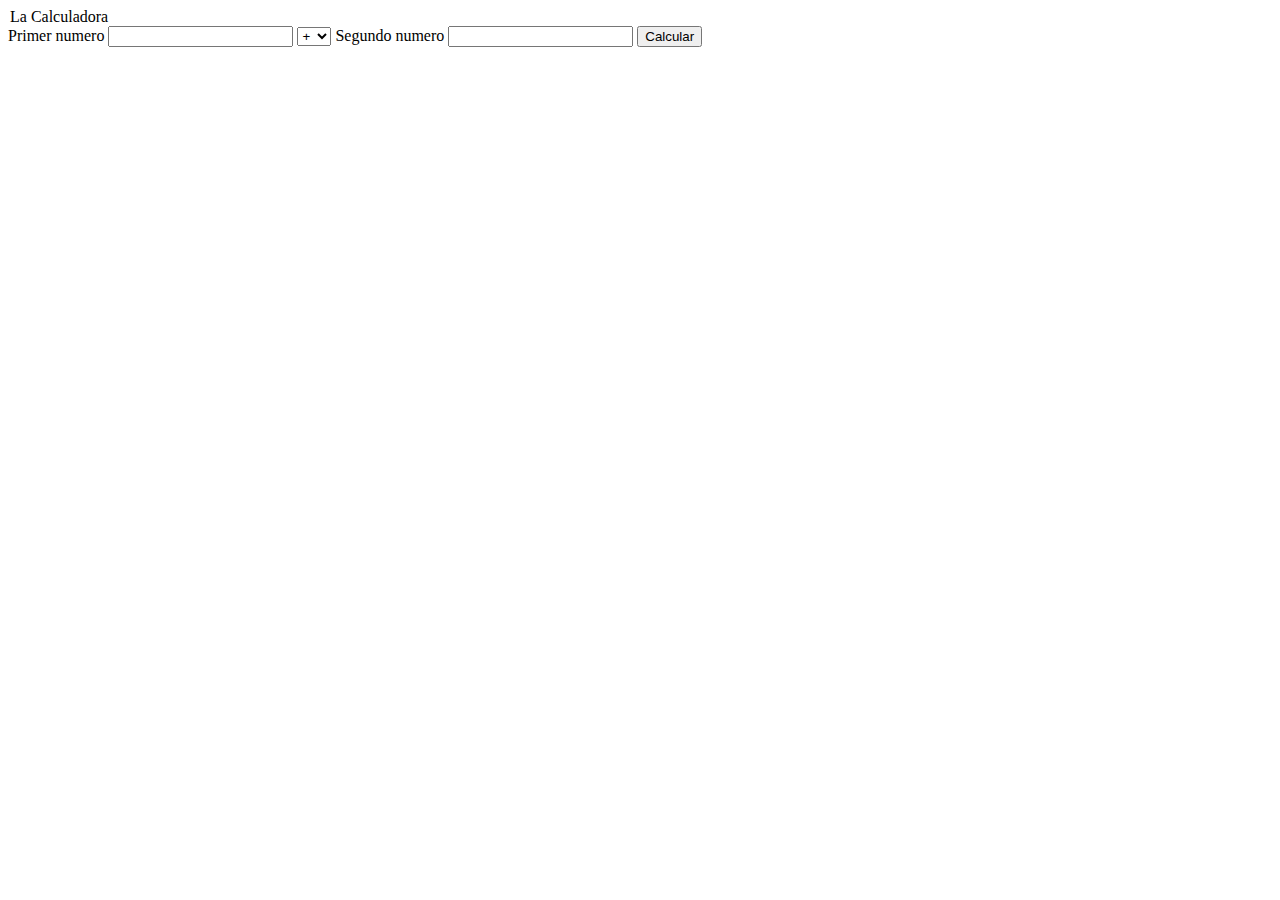
==== practico01/index.html @ 27a70357 "Creacion carpeta, index basico  y css incompleto de calculadora,practico01" ====
<!DOCTYPE html>
<html lang="en">

<head>
    <title></title>
    <meta charset="UTF-8">
    <meta name="viewport" content="width=device-width, initial-scale=1">
    <link href="css/style.css" rel="stylesheet">
</head>

<body>
    <!--<div id="container"> -->
    <div id="calculadora">
        <legend>La Calculadora</legend>
        <label for="number01">Primer numero</label>
        <input type="number">
        <select name="operaciones" id="operaciones" required>
            <option value="suma">+</option>
            <option value="resta">-</option>
            <option value="multi">x</option>
            <option value="div">%</option>
        </select>
        <label for="number02"> Segundo numero</label>
        <input type="number">
        <button type="button">Calcular</button>
    </div>
    <!--</div>-->
</body>

</html>
---- practico01/css/style.css ----
#container {
    background-color: aqua;
    display: flex;
    justify-content: center;
    align-items: center;
    flex-direction: column;
}

#calculadora {
    margin: 0 auto;
}
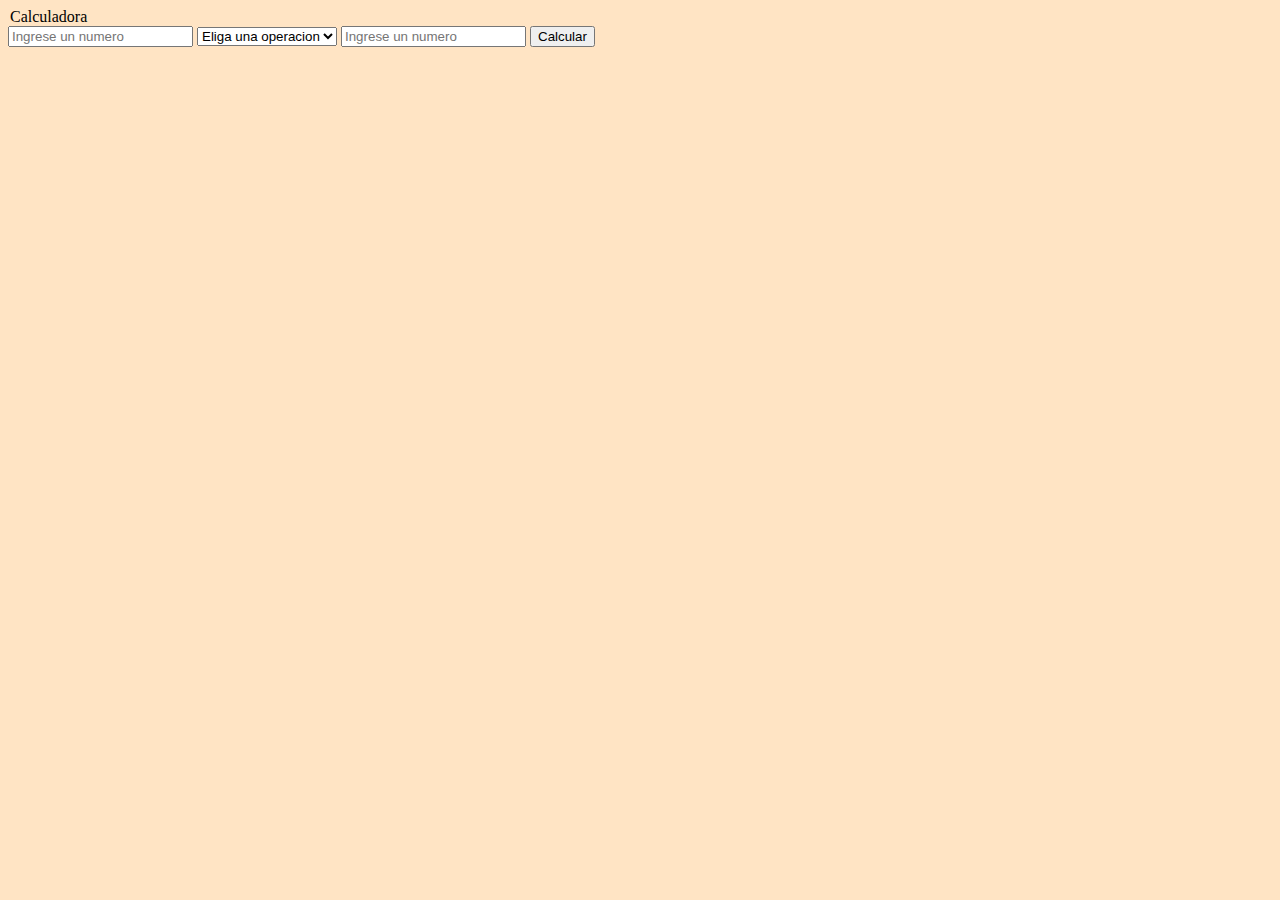
==== commit bf1bfa46: "add js y logica, change css" ====
--- a/practico01/index.html
+++ b/practico01/index.html
@@ -11,20 +11,23 @@
 <body>
     <!--<div id="container"> -->
     <div id="calculadora">
-        <legend>La Calculadora</legend>
-        <label for="number01">Primer numero</label>
-        <input type="number">
+        <legend>Calculadora</legend>
+        <input type="text" id="n2" placeholder="Ingrese un numero">
         <select name="operaciones" id="operaciones" required>
+            <option selected disabled value="null">Eliga una operacion</option>
             <option value="suma">+</option>
             <option value="resta">-</option>
             <option value="multi">x</option>
             <option value="div">%</option>
         </select>
-        <label for="number02"> Segundo numero</label>
-        <input type="number">
-        <button type="button">Calcular</button>
+        <input type="text" id="n1" placeholder="Ingrese un numero">
+        <button type="button" id="botonCalc">Calcular</button>
+        <div>
+            <p id="resultado"></p>
+        </div>
     </div>
     <!--</div>-->
+    <script src="js/script.js"></script>
 </body>
 
 </html>--- a/practico01/css/style.css
+++ b/practico01/css/style.css
@@ -1,11 +1,3 @@
-#container {
-    background-color: aqua;
-    display: flex;
-    justify-content: center;
-    align-items: center;
-    flex-direction: column;
+body {
+    background-color: bisque;
 }
-
-#calculadora {
-    margin: 0 auto;
-}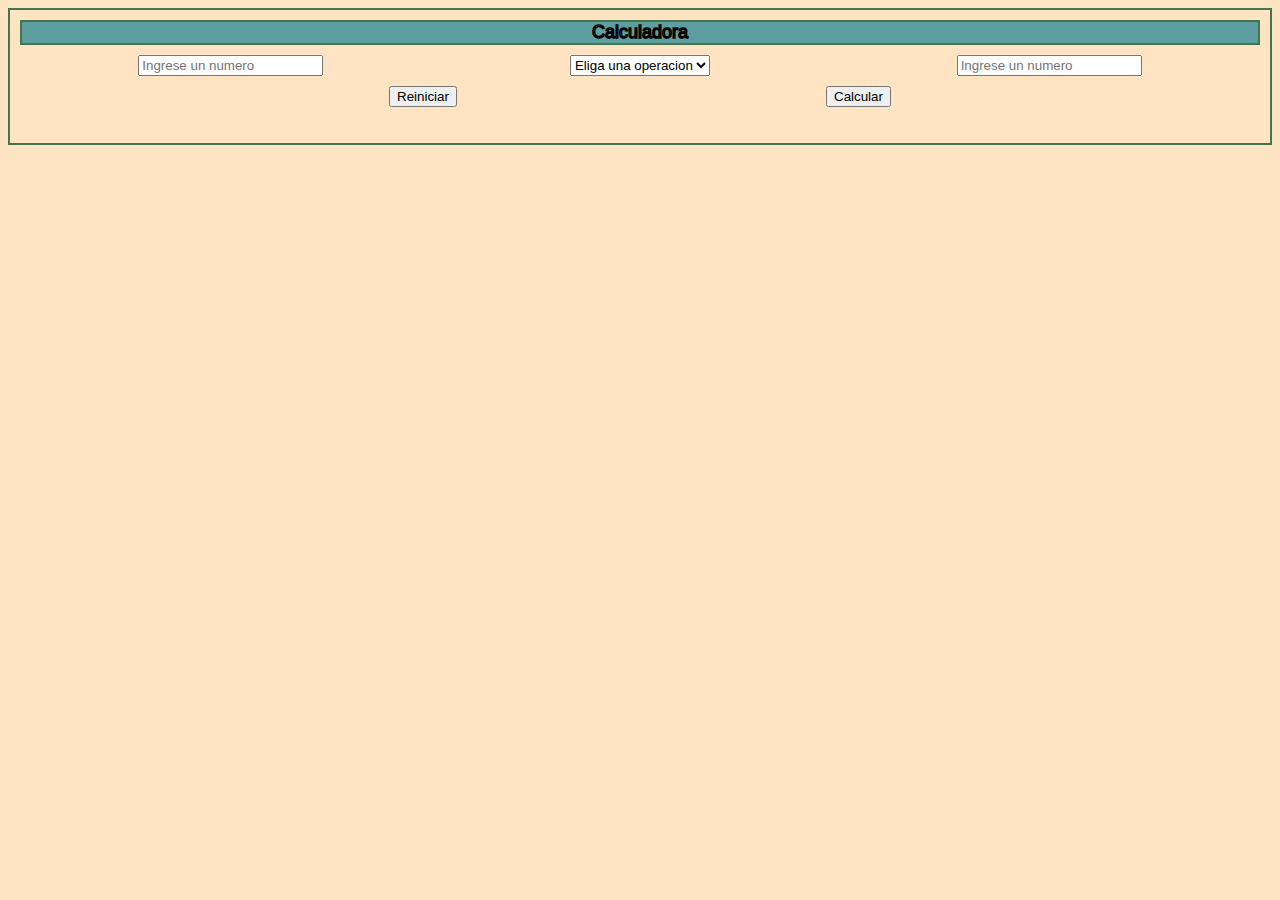
==== commit 5d4e3e2a: "changes HTML divs ,add CSS , add logica errores y msj" ====
--- a/practico01/index.html
+++ b/practico01/index.html
@@ -9,10 +9,11 @@
 </head>
 
 <body>
-    <!--<div id="container"> -->
     <div id="calculadora">
-        <legend>Calculadora</legend>
-        <input type="text" id="n2" placeholder="Ingrese un numero">
+        <div id="titulo">
+            <legend>Calculadora</legend>
+        </div>
+        <input type="text" id="n1" placeholder="Ingrese un numero">
         <select name="operaciones" id="operaciones" required>
             <option selected disabled value="null">Eliga una operacion</option>
             <option value="suma">+</option>
@@ -20,13 +21,15 @@
             <option value="multi">x</option>
             <option value="div">%</option>
         </select>
-        <input type="text" id="n1" placeholder="Ingrese un numero">
-        <button type="button" id="botonCalc">Calcular</button>
+        <input type="text" id="n2" placeholder="Ingrese un numero">
+        <div id="botones">
+            <button type="reset" id="botonReset">Reiniciar</button>
+            <button type="button" id="botonCalc">Calcular</button>
+        </div>
         <div>
             <p id="resultado"></p>
         </div>
     </div>
-    <!--</div>-->
     <script src="js/script.js"></script>
 </body>
 
--- a/practico01/css/style.css
+++ b/practico01/css/style.css
@@ -1,3 +1,37 @@
 body {
     background-color: bisque;
 }
+
+#calculadora {
+    border: 2px solid rgb(67, 118, 74);
+    padding: 5px;
+
+    /* flex*/
+    display: flex;
+    justify-content: center;
+    justify-content: space-around;
+    /* para saltos de fila de los div */
+    flex-wrap: wrap;
+}
+
+#calculadora>#titulo {
+    font-size: large;
+    font-family: Impact, Haettenschweiler, 'Arial Narrow Bold', sans-serif;
+    color: bisque;
+    -webkit-text-stroke: 1.5px black;
+    background-color: cadetblue;
+    border: 2px solid rgb(67, 118, 74);
+    text-align: center;
+    width: 100%;
+}
+
+#calculadora>#botones {
+    width: 100%;
+    display: flex;
+    justify-content: center;
+    justify-content: space-evenly;
+}
+
+#calculadora>* {
+    margin: 5px;
+}